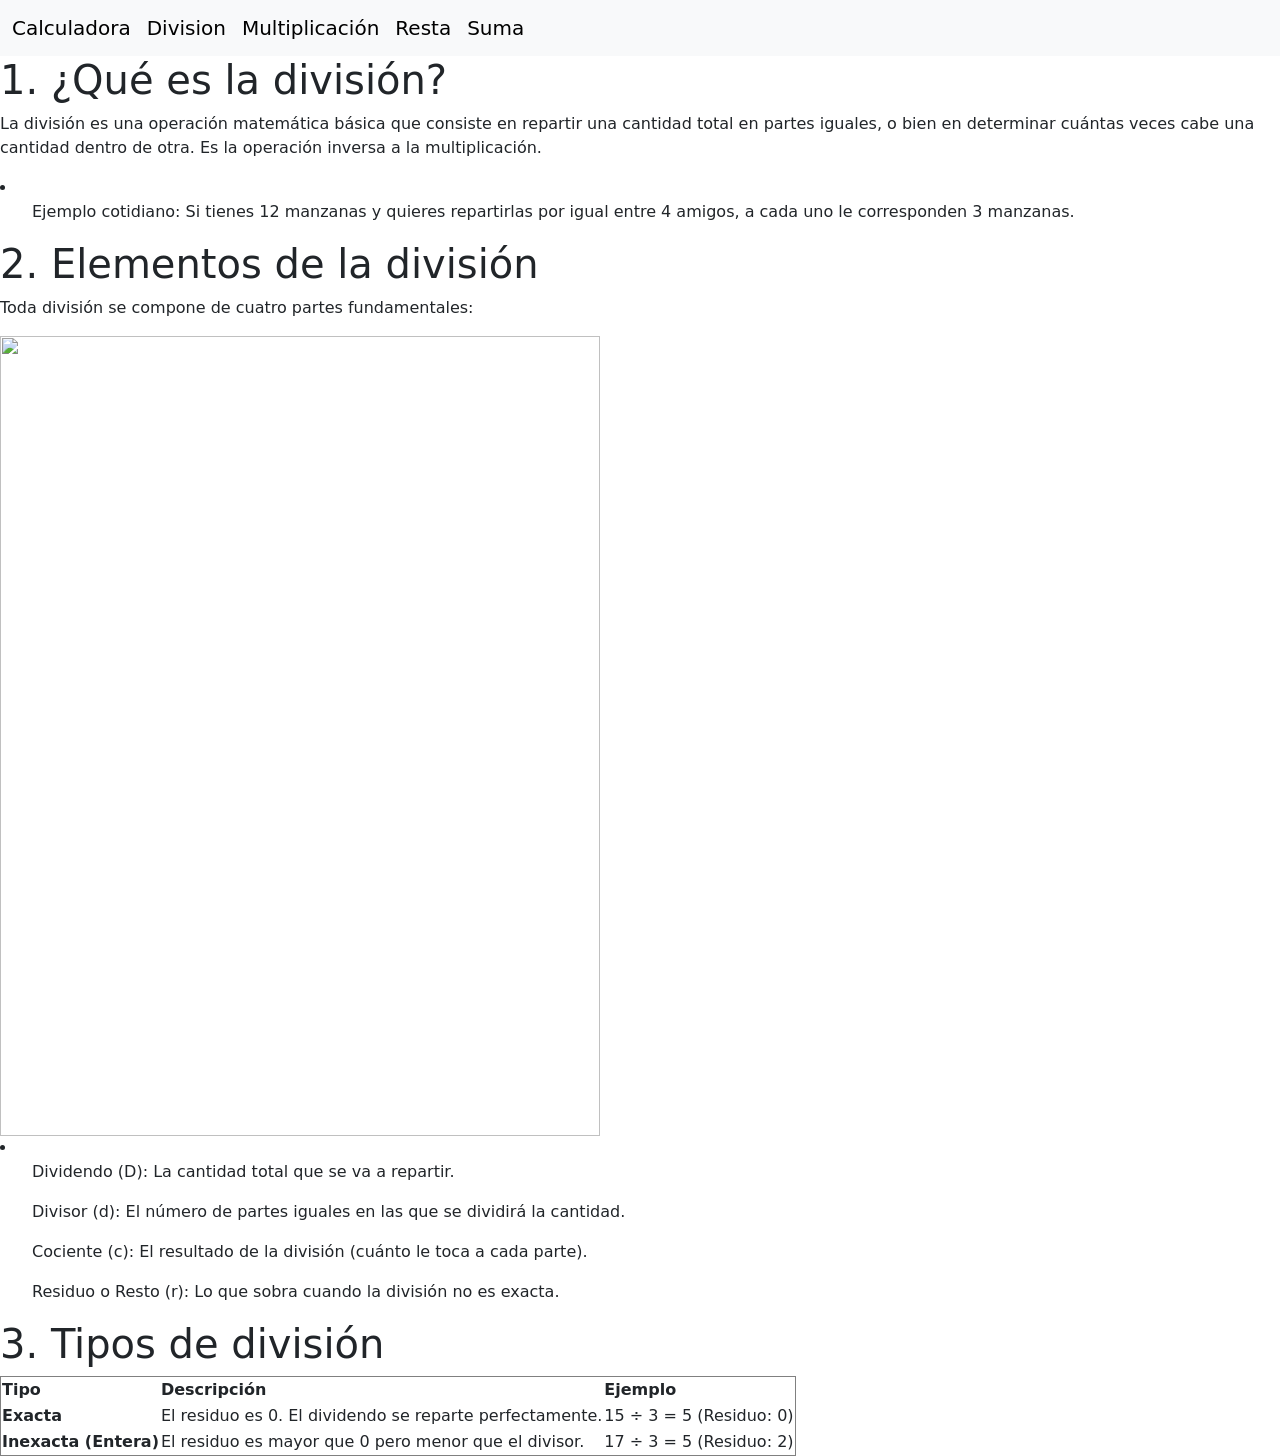
==== division.html @ 1230b8d2 "diseño1" ====
<!DOCTYPE html>
<html lang="en">
<head>
    <meta charset="UTF-8">
    <meta name="viewport" content="width=device-width, initial-scale=1.0">
    <link href="https://cdn.jsdelivr.net/npm/bootstrap@5.3.8/dist/css/bootstrap.min.css" rel="stylesheet" integrity="sha384-sRIl4kxILFvY47J16cr9ZwB07vP4J8+LH7qKQnuqkuIAvNWLzeN8tE5YBujZqJLB" crossorigin="anonymous">
    <title>Document</title>
</head>
<body>
    <nav class="navbar navbar-expand-lg bg-body-tertiary">
  <div class="container-fluid">
    <a class="navbar-brand" href="index.html">Calculadora</a>
    <button class="navbar-toggler" type="button" data-bs-toggle="collapse" data-bs-target="#navbarText" aria-controls="navbarText" aria-expanded="false" aria-label="Toggle navigation">
      <span class="navbar-toggler-icon"></span>
    </button>
    <div class="collapse navbar-collapse" id="navbarText">
      <a class="navbar-brand" href="division.html">Division</a>
    <button class="navbar-toggler" type="button" data-bs-toggle="collapse" data-bs-target="#navbarText" aria-controls="navbarText" aria-expanded="false" aria-label="Toggle navigation">
      <span class="navbar-toggler-icon"></span>
      </button>
      <a class="navbar-brand" href="multiplicacion.html">Multiplicación</a>
    <button class="navbar-toggler" type="button" data-bs-toggle="collapse" data-bs-target="#navbarText" aria-controls="navbarText" aria-expanded="false" aria-label="Toggle navigation">
      <span class="navbar-toggler-icon"></span>
      </button>
      <a class="navbar-brand" href="resta.html">Resta</a>
    <button class="navbar-toggler" type="button" data-bs-toggle="collapse" data-bs-target="#navbarText" aria-controls="navbarText" aria-expanded="false" aria-label="Toggle navigation">
      <span class="navbar-toggler-icon"></span>
      </button>
      <a class="navbar-brand" href="suma.html">Suma</a>
    <button class="navbar-toggler" type="button" data-bs-toggle="collapse" data-bs-target="#navbarText" aria-controls="navbarText" aria-expanded="false" aria-label="Toggle navigation">
      <span class="navbar-toggler-icon"></span>
      </button>
    </div>
  </div>
  </nav>
<div>
    <div>
        <h1>1. ¿Qué es la división?</h1>
    <p>La división es una operación matemática básica que consiste en repartir una cantidad total en partes iguales, o bien en determinar cuántas veces cabe una cantidad dentro de otra. Es la operación inversa a la multiplicación.</p>
    <li>
        <ul>
            <p>Ejemplo cotidiano: Si tienes 12 manzanas y quieres repartirlas por igual entre 4 amigos, a cada uno le corresponden 3 manzanas.</p>
        </ul>
    </li>
    </div>
    <div>
        <h1>2. Elementos de la división</h1>
        <p>Toda división se compone de cuatro partes fundamentales:</p>
        <img src="https://encrypted-tbn0.gstatic.com/licensed-image?q=tbn:ANd9GcQPuaNCepC42yoAC2buc0XqdcCy2Rn432XSmQkEGHlo2L0mzEVN7-AVh3AFKA8AnEUb99F3gQ3iZH9UEfM" alt="" width="600" height="800">
    <li>
        <ul>
            <p>Dividendo (D): La cantidad total que se va a repartir.</p>
        </ul>
        <ul>
            <p>Divisor (d): El número de partes iguales en las que se dividirá la cantidad.</p>
        </ul>
        <ul>
            <p>Cociente (c): El resultado de la división (cuánto le toca a cada parte).</p>
        </ul>
        <ul>
            <p>Residuo o Resto (r): Lo que sobra cuando la división no es exacta.</p>
        </ul>
    </li>
    </div>
    <h1>3. Tipos de división</h1>
    <table border="1">
  <thead>
    <tr>
      <th>Tipo</th>
      <th>Descripción</th>
      <th>Ejemplo</th>
    </tr>
  </thead>
  <tbody>
    <tr>
      <td><strong>Exacta</strong></td>
      <td>El residuo es 0. El dividendo se reparte perfectamente.</td>
      <td>15 ÷ 3 = 5 (Residuo: 0)</td>
    </tr>
    <tr>
      <td><strong>Inexacta (Entera)</strong></td>
      <td>El residuo es mayor que 0 pero menor que el divisor.</td>
      <td>17 ÷ 3 = 5 (Residuo: 2)</td>
    </tr>
  </tbody>
</table>
</div>
    <script src="https://cdn.jsdelivr.net/npm/bootstrap@5.3.8/dist/js/bootstrap.bundle.min.js" integrity="sha384-FKyoEForCGlyvwx9Hj09JcYn3nv7wiPVlz7YYwJrWVcXK/BmnVDxM+D2scQbITxI" crossorigin="anonymous"></script>
</body>
</html>
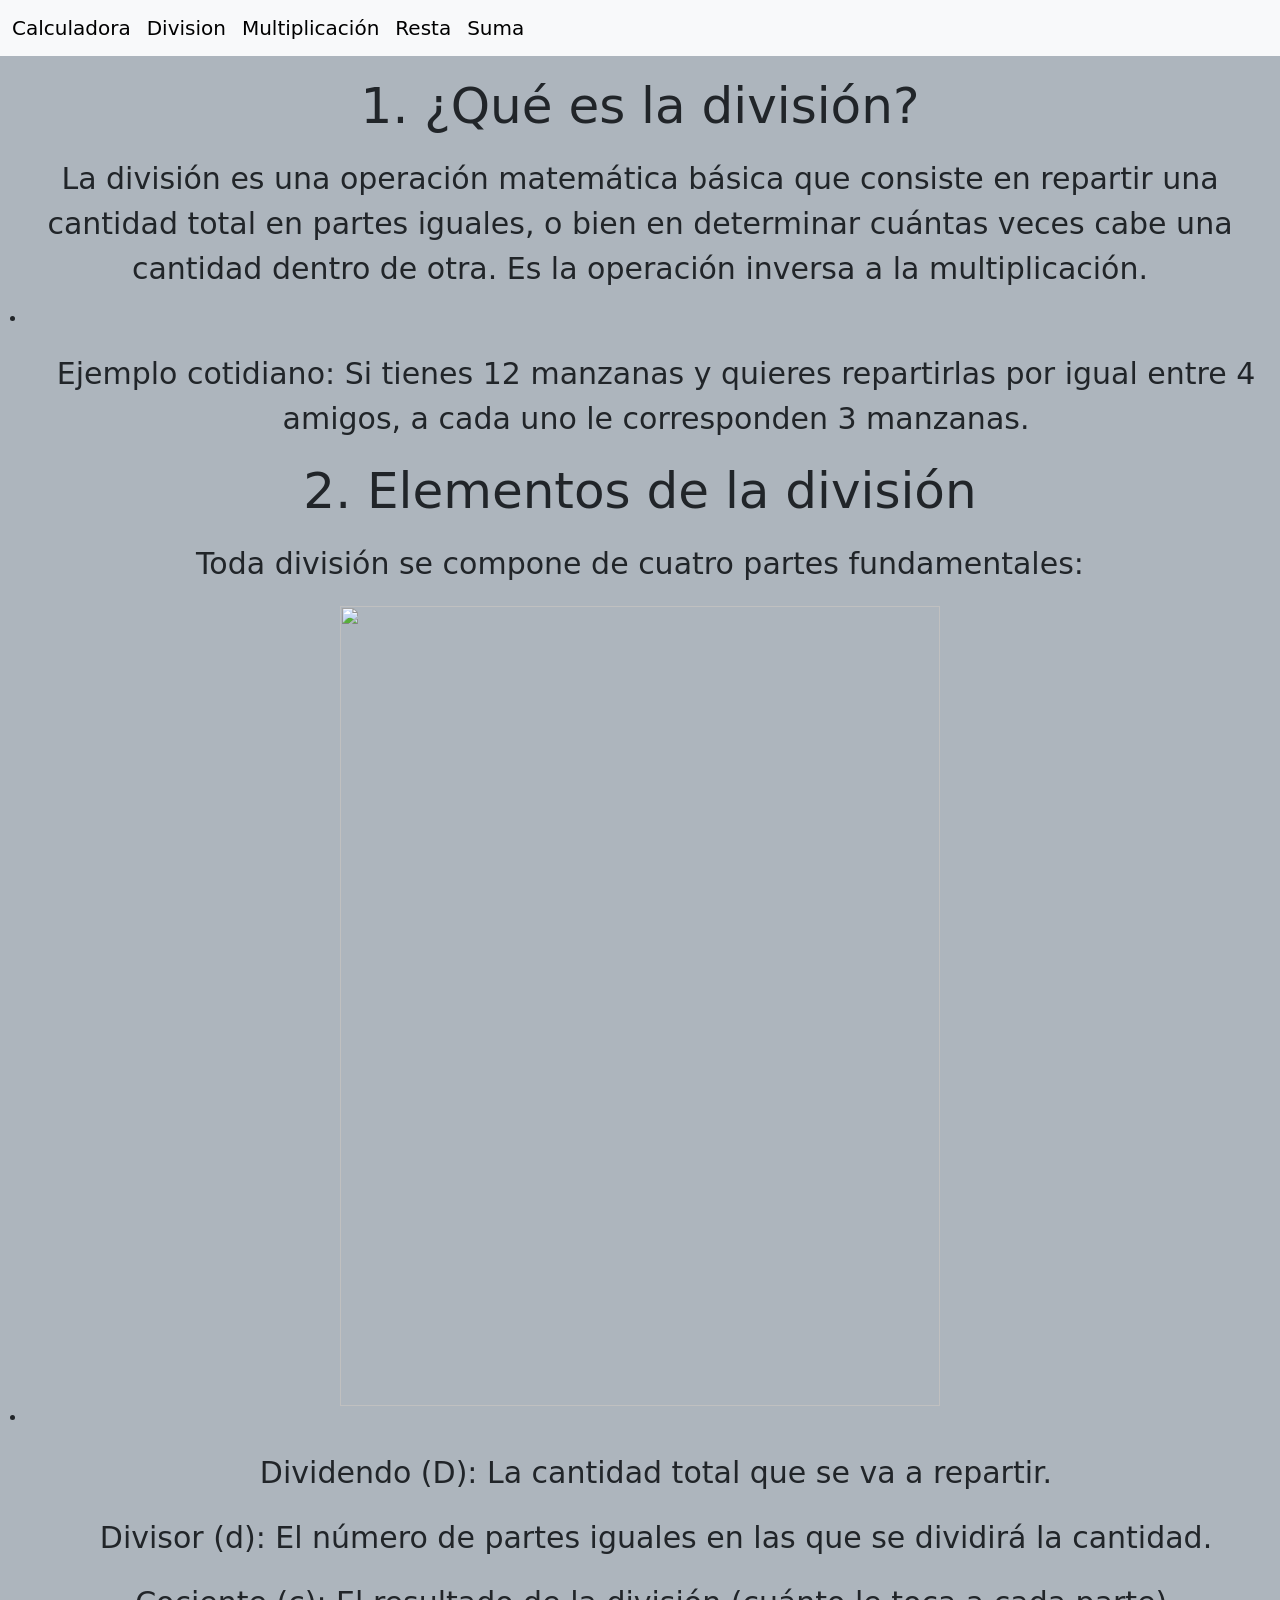
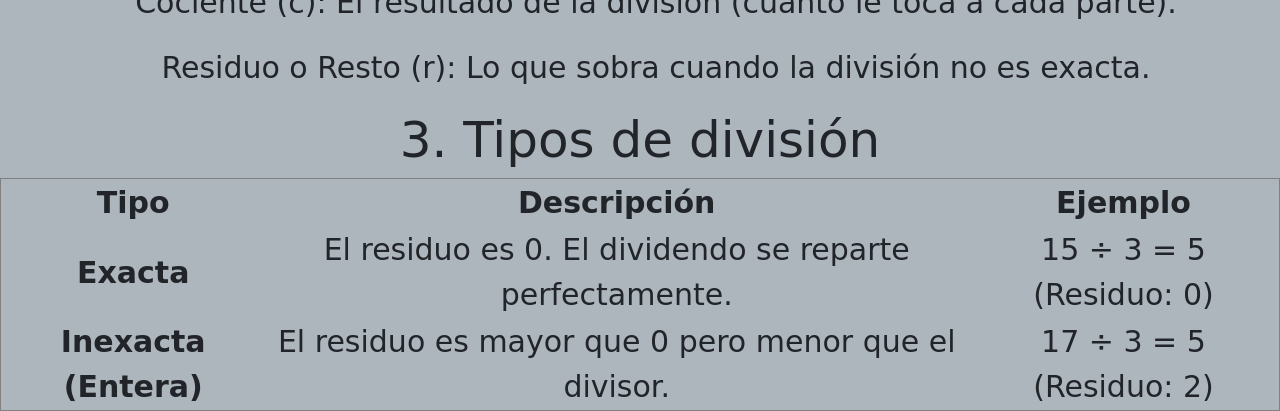
==== commit da3b7145: "diseño2" ====
--- a/division.html
+++ b/division.html
@@ -5,6 +5,7 @@
     <meta name="viewport" content="width=device-width, initial-scale=1.0">
     <link href="https://cdn.jsdelivr.net/npm/bootstrap@5.3.8/dist/css/bootstrap.min.css" rel="stylesheet" integrity="sha384-sRIl4kxILFvY47J16cr9ZwB07vP4J8+LH7qKQnuqkuIAvNWLzeN8tE5YBujZqJLB" crossorigin="anonymous">
     <title>Document</title>
+    <link rel="stylesheet" href="style.css">
 </head>
 <body>
     <nav class="navbar navbar-expand-lg bg-body-tertiary">
@@ -34,7 +35,7 @@
   </div>
   </nav>
 <div>
-    <div>
+    <div class="caja1d">
         <h1>1. ¿Qué es la división?</h1>
     <p>La división es una operación matemática básica que consiste en repartir una cantidad total en partes iguales, o bien en determinar cuántas veces cabe una cantidad dentro de otra. Es la operación inversa a la multiplicación.</p>
     <li>
@@ -43,7 +44,7 @@
         </ul>
     </li>
     </div>
-    <div>
+    <div class="caja2d">
         <h1>2. Elementos de la división</h1>
         <p>Toda división se compone de cuatro partes fundamentales:</p>
         <img src="https://encrypted-tbn0.gstatic.com/licensed-image?q=tbn:ANd9GcQPuaNCepC42yoAC2buc0XqdcCy2Rn432XSmQkEGHlo2L0mzEVN7-AVh3AFKA8AnEUb99F3gQ3iZH9UEfM" alt="" width="600" height="800">
--- a/style.css
+++ b/style.css
@@ -0,0 +1,95 @@
+body{
+    background-color: #adb5bd;
+    margin: 0;
+    padding: 0;
+}
+
+.caja1{
+    display: flex;
+}
+
+.caja2{
+    display: flex;
+}
+
+.caja3{
+    display: flex;
+}
+
+.caja4{
+    display: flex;
+}
+
+button{
+    width: 100px;
+    height: 100px;
+    font-size: 30px;
+    margin: 5px;
+    border-radius: 10px;
+    border: solid 2px #000;
+    box-shadow: 0px 0px 10px #000;
+}
+
+.cajafuerte{
+    margin: 10px;
+    margin-left: 650px;
+    
+}
+
+input{
+    box-shadow: 0px 0px 10px #000;
+    border-radius: 10px;
+    border: solid 2px #000;
+    margin-top: 400px;
+    width: 450px;
+    height: 50px;
+    font-size: 30px;
+    margin: 10px;
+    margin-left: 650px;
+}
+
+*{
+    box-sizing: border-box;
+}
+
+.caja1d{
+    margin: 10px;
+
+    
+
+}
+
+.caja2d{
+    margin: 10px;
+}
+
+h1{
+    text-align: center;
+    font-size: 50px;
+    margin-top: 20px;
+}
+
+p{
+    text-align: center;
+    font-size: 30px;
+    margin-top: 20px;
+}
+
+img{
+    display: block;
+    margin: 0 auto;
+    margin-top: 20px;
+}
+
+tr{
+    text-align: center;
+    font-size: 30px;
+    margin-top: 20px;
+}
+
+th
+{
+    text-align: center;
+    font-size: 30px;
+    margin-top: 20px;
+}
